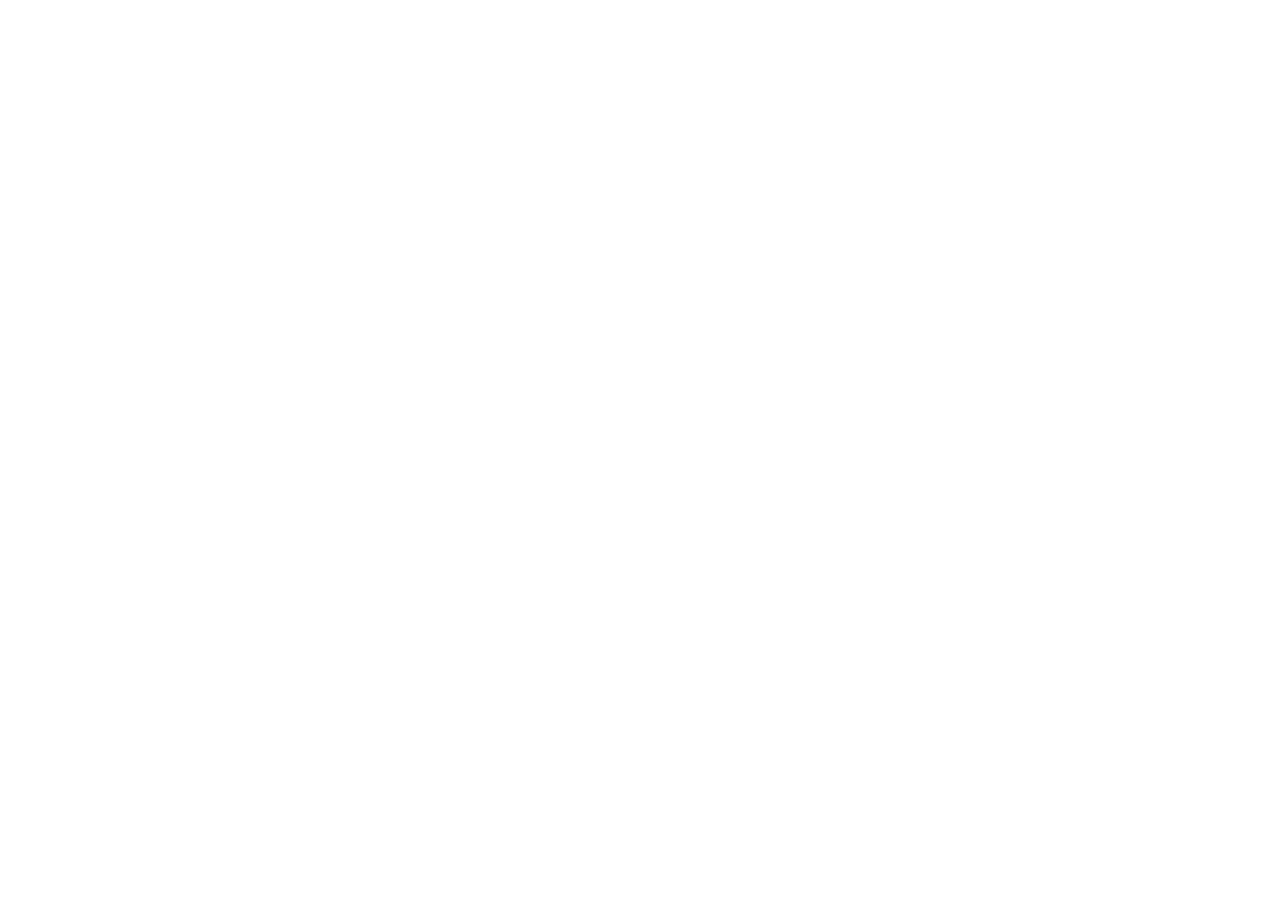
==== index.html @ 3641584d "Initial commit" ====
<!DOCTYPE html>
<html lang="en">
<head>
    <meta charset="UTF-8">
    <meta http-equiv="X-UA-Compatible" content="IE=edge">
    <meta name="viewport" content="width=device-width, initial-scale=1.0">
    <title>Document</title>
</head>
<body>
    
</body>
</html>
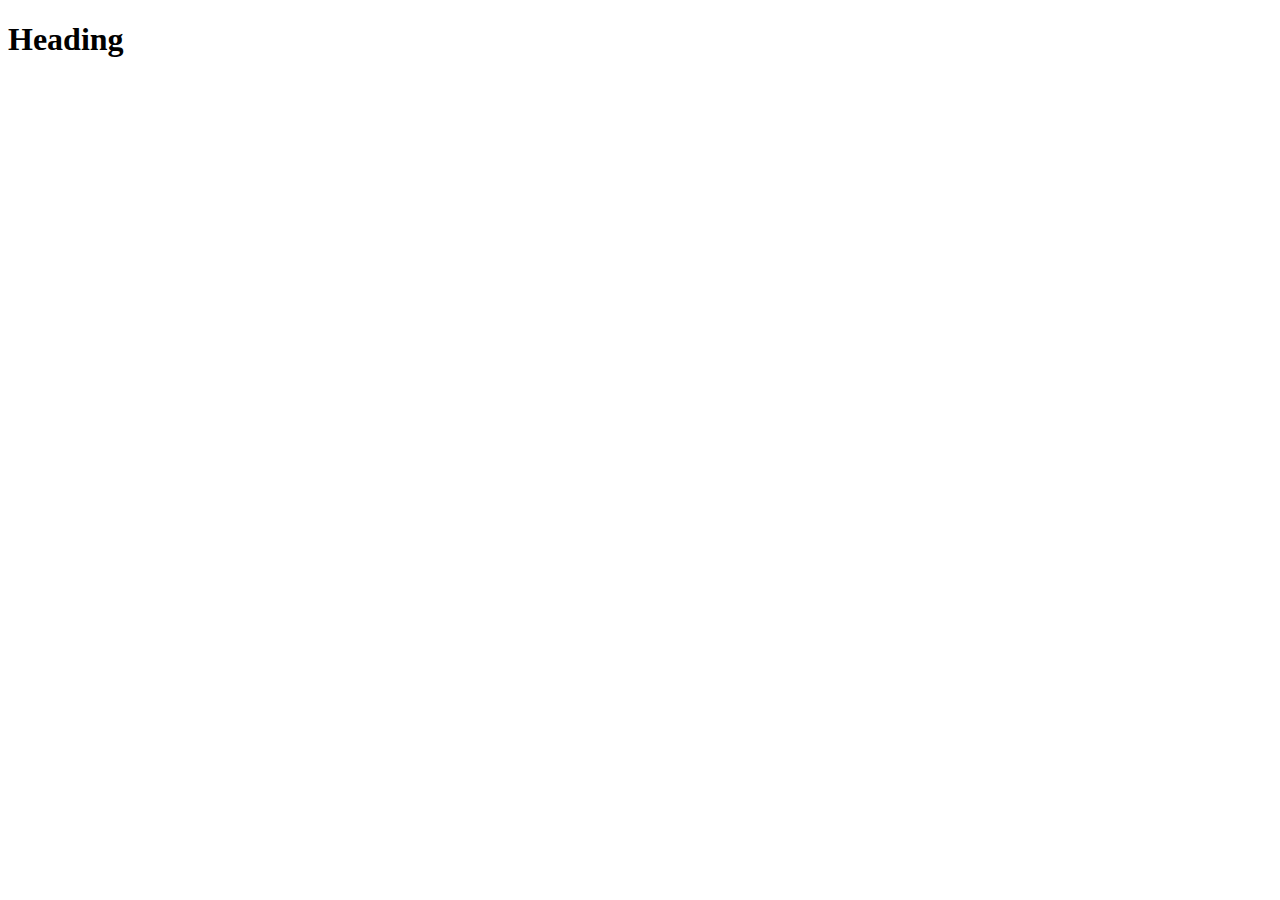
==== commit 00e9f1da: "Added heading" ====
--- a/index.html
+++ b/index.html
@@ -7,6 +7,8 @@
     <title>Document</title>
 </head>
 <body>
-    
+    <h1>
+        Heading
+    </h1>
 </body>
 </html>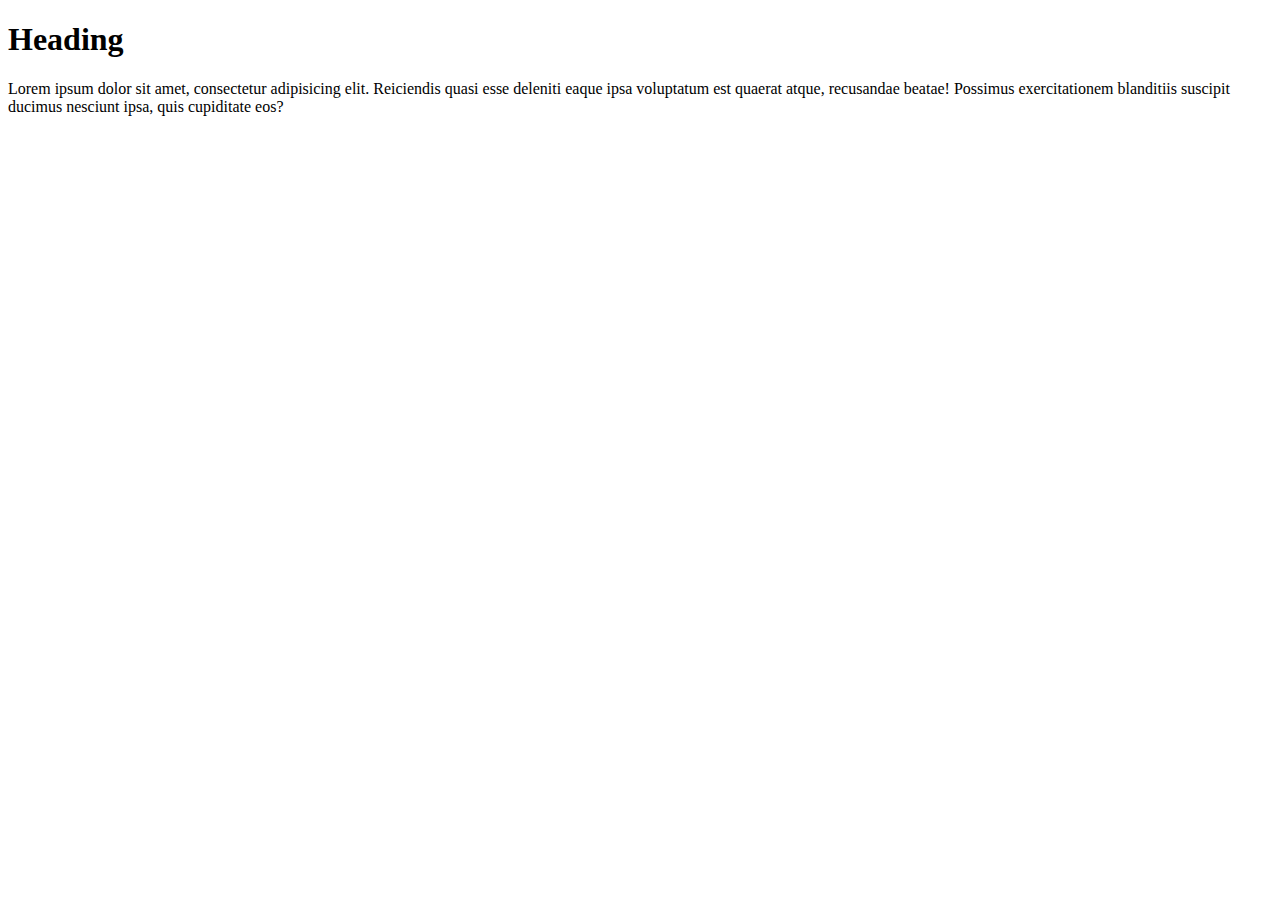
==== commit 24df0b2c: "Updated index.html" ====
--- a/index.html
+++ b/index.html
@@ -10,5 +10,8 @@
     <h1>
         Heading
     </h1>
+    <p>
+        Lorem ipsum dolor sit amet, consectetur adipisicing elit. Reiciendis quasi esse deleniti eaque ipsa voluptatum est quaerat atque, recusandae beatae! Possimus exercitationem blanditiis suscipit ducimus nesciunt ipsa, quis cupiditate eos?
+    </p>
 </body>
-</html>+</html>
